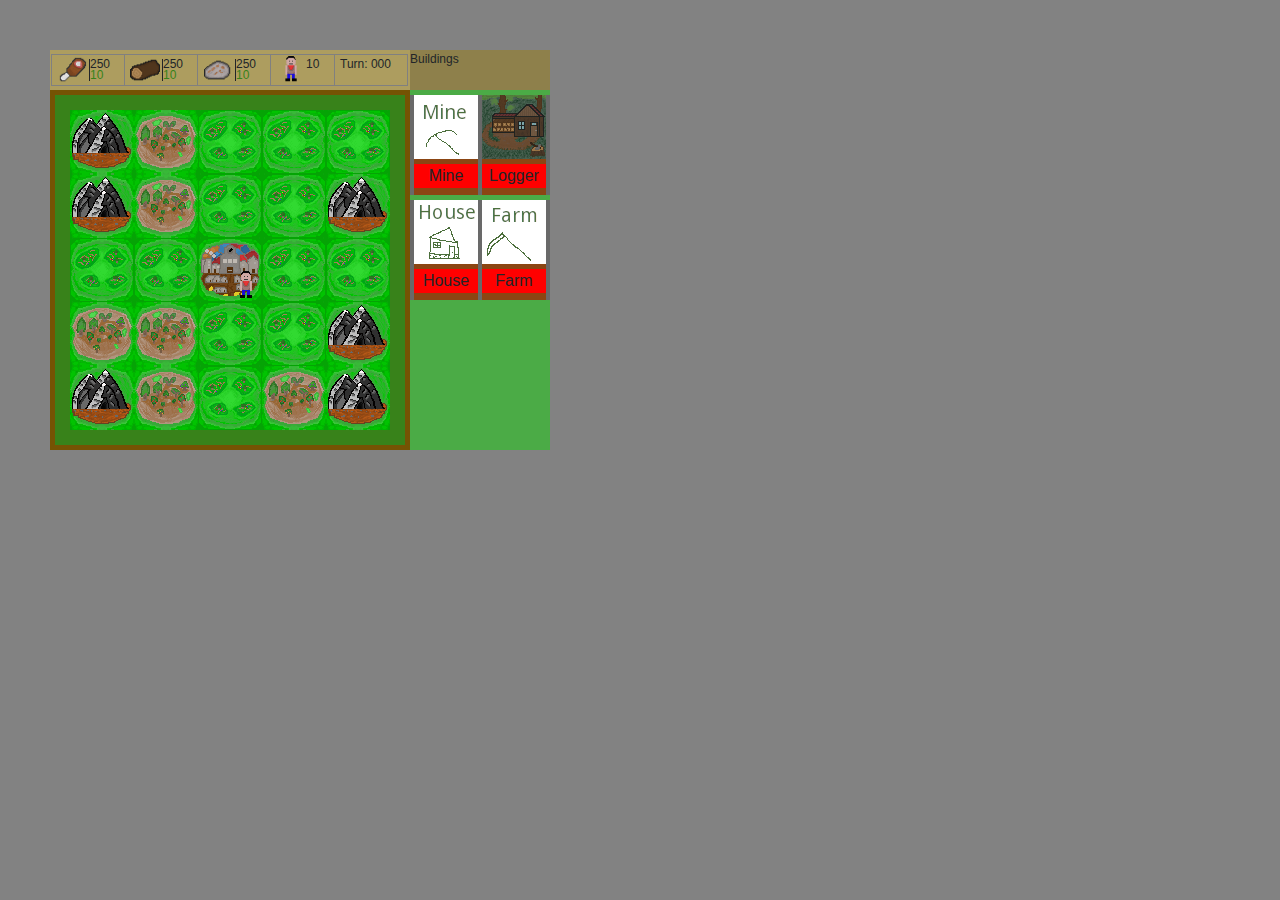
==== index.html @ 4820edef "Added income meters to the resource bar" ====
<!DOCTYPE html>
<html lang="en">
<head>
    <title>Feuda</title>
    <meta charset="UTF-8">
    <link rel="stylesheet" href="https://maxcdn.bootstrapcdn.com/bootstrap/4.5.2/css/bootstrap.min.css">
    <link rel="icon" href="Sprites/SummerVillagerDefault.png">
    <script src="https://ajax.googleapis.com/ajax/libs/jquery/3.5.1/jquery.min.js"></script>
    <script src="https://cdnjs.cloudflare.com/ajax/libs/popper.js/1.16.0/umd/popper.min.js"></script>
    <script src="https://maxcdn.bootstrapcdn.com/bootstrap/4.5.2/js/bootstrap.min.js"></script>
    <link rel="stylesheet" href="style.css">
</head>
<body>

<div class="wrapper">
    <div id="top-bar">
        <div id="building-text">
            <p>Buildings</p>
        </div>
        <div id="resource-bar">
            <div class="resource">
                <img src="Sprites/Meat.png">
                <div class="resource-pool">
                    <span id="food-counter">250</span>
                    <span id="food-income">10</span>
                </div>
            </div>
            <div class="resource">
                <img src="Sprites/Log.png" style="">
                <div class="resource-pool">
                    <span id="wood-counter">250</span>
                    <span id="wood-income">10</span>
                </div>
            </div>
            <div class="resource">
                <img src="Sprites/Ore.png">
                <div class="resource-pool">
                    <span id="ore-counter">250</span>
                    <span id="ore-income">10</span>
                </div>
            </div>
            <div class="resource serf-bar">
            <img src="Sprites/SummerVillagerDefault.png">
                <span id="serf-counter">10</span>
            </div>
            <div class="resource">
            <span>Turn:
                <span id="turn-counter">000</span>
            </span>
            </div>
        </div>

    </div>
    <div id="building-menu">
        <div class="building-row">
            <div class="buildables">
                <div class="building-tab">
                    <div class="building" draggable="true" building-type="mine">
                        <img src="Sprites/Mine.png" draggable="false">
                    </div>
                    <p class="building-name">Mine</p>
                </div>
                <div class="building-tab">
                    <div class="building" draggable="true" building-type="logger">
                        <img src="Sprites/LoggerIcon.png" draggable="false">
                    </div>
                    <p class="building-name">Logger</p>
                </div>
            </div>

        </div>
        <div class="building-row">
            <div class="buildables">
                <div class="building-tab">
                    <div class="building" draggable="true" building-type="house">
                        <img src="Sprites/House.png" draggable="false">
                    </div>
                    <p class="building-name">House</p>
                </div>
                <div class="building-tab">
                    <div class="building" draggable="true" building-type="farm">
                        <img src="Sprites/Farm.png" draggable="false">
                    </div>
                    <p class="building-name">Farm</p>
                </div>
            </div>
        </div>
    </div>
    <div id="board-holder">
        <div id="board">
        </div>
    </div>
</div>

<script src="game.js"></script>
</body>
</html>
---- style.css ----
body {
    background-color: #828282;
}

.wrapper {
    background-color: #755303;
    margin: 50px 50px;
    height: 400px;
    width: 500px;
}

#top-bar {
    background-color: #ad9d5f;
    font-size: 12px;
    height: 40px;
    width: 100%;
}

#resource-bar {
    display: inline-flex;
    padding-top: 4px;
    padding-left: 2px;
}

.resource {
    width: 74px;
    height: 32px;
    border-style: solid;
    border-width: 1px;
    border-color: gray;
    margin-left: -1px;
    display: inline-flex;
    padding-left: 5px;
}

.resource-pool {
    margin-left: 2px;
    margin-top: 4px;
    display: inline-block;
    line-height: 11px;
    height: 22px;
    width: 21px;
    border-left-style: solid;
    border-left-width: 1px;

}

.resource.serf-bar {
    width: 65px;
}

#ore-income, #wood-income, #food-income {
    color: #38821a;
}

#ore-income.negative, #wood-income.negative, #food-income.negative {
    color: firebrick;
}

#building-text {
    background-color: #8e804b;
    float: right;

    height: 100%;
    width: 140px;
}

#building-text.p {
    margin-left: 20px;

}

#building-menu {
    background-color: #4bab46;
    float: right;
    height: 360px;
    width: 140px;
}

.building-row {
    background-color: dimgray;
    height: 100px;
    margin-top: 5px;
    width: 140px;
}

.buildables {
    display: inline-flex;
}

.building-tab {
    margin-left: 4px;
    background-color: saddlebrown;
    height: 100px;
    width: 64px;
}

.building-name {
    background-color: red;
    text-align: center;
    margin-top: 5px;
}

#board-holder {
    background-color: black;
    float: left;
    margin: 5px;
    height: 350px;
    width: 350px;
}

#board {
    background-color: #38821a;
    padding: 15px;
}

.row {
    margin: auto;

}

.tile {
    background-color: #828282;
    width: 64px;
    height: 64px;
}

.tile.field {
    background-image: url("Sprites/Field.png");
}

.tile.field.farm {
    background-image: url("Sprites/FarmTile.png");
}

.tile.mountain {
    background-image: url("Sprites/MountainTile.png");
}

.tile.forest {
    background-image: url("Sprites/Forest.png");
}

.tile.village {
    background-image: url("Sprites/Village.png");
}

.serf {
    height: 32px;
    width: 32px;
    position: relative;
    top: 32px;
    left: 32px;
    background-image: url('Sprites/SummerVillagerDefault.png');
}


.serf.dragged {
    border-style: solid;
}

.building.dragged {

}

.resource-income-num {
    float: right;
    text-align: center;
    color: blue;
    margin-top: 10px;
    opacity: 1;
}

.resource-income-num.float {
    margin-top: 0px;
    opacity: 0;
    transition: margin-top 1.5s,
    opacity 1.8s;
}


.opaque {
    border-style: none;
    opacity: 0.4;
}
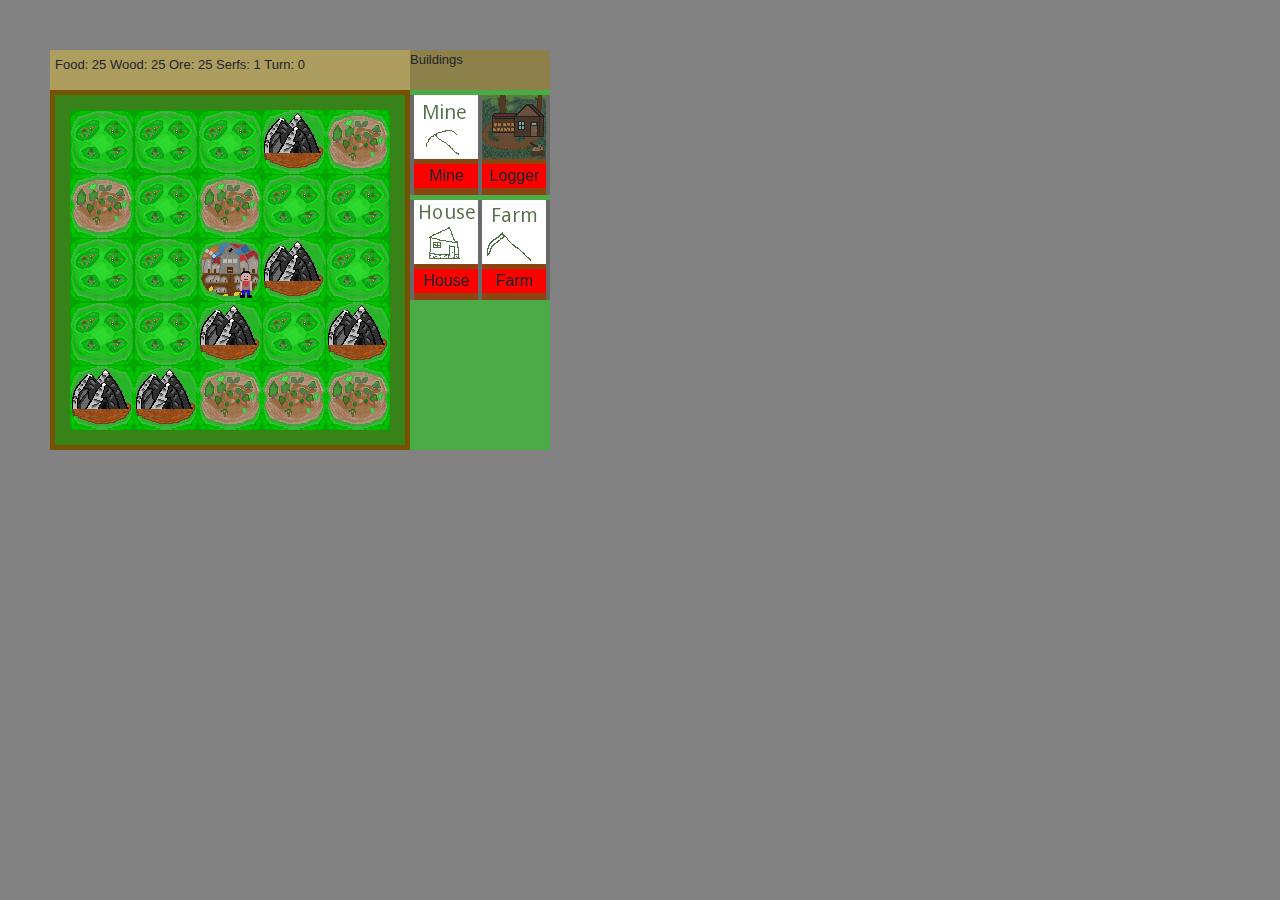
==== commit 6b259346: "Scoreboard implemented" ====
--- a/index.html
+++ b/index.html
@@ -18,36 +18,21 @@
             <p>Buildings</p>
         </div>
         <div id="resource-bar">
-            <div class="resource">
-                <img src="Sprites/Meat.png">
-                <div class="resource-pool">
-                    <span id="food-counter">250</span>
-                    <span id="food-income">10</span>
-                </div>
-            </div>
-            <div class="resource">
-                <img src="Sprites/Log.png" style="">
-                <div class="resource-pool">
-                    <span id="wood-counter">250</span>
-                    <span id="wood-income">10</span>
-                </div>
-            </div>
-            <div class="resource">
-                <img src="Sprites/Ore.png">
-                <div class="resource-pool">
-                    <span id="ore-counter">250</span>
-                    <span id="ore-income">10</span>
-                </div>
-            </div>
-            <div class="resource serf-bar">
-            <img src="Sprites/SummerVillagerDefault.png">
-                <span id="serf-counter">10</span>
-            </div>
-            <div class="resource">
+            <span>Food:
+                <span id="food-counter" class ="counter">25</span>
+            </span>
+            <span>Wood:
+                <span id="wood-counter" class ="counter">25</span>
+            </span>
+            <span>Ore:
+                <span id="ore-counter" class ="counter">25</span>
+            </span>
+            <span>Serfs:
+                <span id="serf-counter" class ="counter">1</span>
+            </span>
             <span>Turn:
-                <span id="turn-counter">000</span>
+                <span id="turn-counter" class ="counter">0</span>
             </span>
-            </div>
         </div>
 
     </div>
@@ -91,7 +76,7 @@
         </div>
     </div>
 </div>
-
+<div id="scoreboard"></div>
 <script src="game.js"></script>
 </body>
 </html>
--- a/style.css
+++ b/style.css
@@ -11,50 +11,14 @@
 
 #top-bar {
     background-color: #ad9d5f;
-    font-size: 12px;
+    font-size: 13px;
     height: 40px;
     width: 100%;
 }
 
 #resource-bar {
-    display: inline-flex;
-    padding-top: 4px;
-    padding-left: 2px;
-}
-
-.resource {
-    width: 74px;
-    height: 32px;
-    border-style: solid;
-    border-width: 1px;
-    border-color: gray;
-    margin-left: -1px;
-    display: inline-flex;
+    padding-top: 5px;
     padding-left: 5px;
-}
-
-.resource-pool {
-    margin-left: 2px;
-    margin-top: 4px;
-    display: inline-block;
-    line-height: 11px;
-    height: 22px;
-    width: 21px;
-    border-left-style: solid;
-    border-left-width: 1px;
-
-}
-
-.resource.serf-bar {
-    width: 65px;
-}
-
-#ore-income, #wood-income, #food-income {
-    color: #38821a;
-}
-
-#ore-income.negative, #wood-income.negative, #food-income.negative {
-    color: firebrick;
 }
 
 #building-text {
@@ -64,9 +28,8 @@
     height: 100%;
     width: 140px;
 }
-
-#building-text.p {
-    margin-left: 20px;
+#building-text.p{
+    margin-left:20px;
 
 }
 
@@ -79,7 +42,7 @@
 
 .building-row {
     background-color: dimgray;
-    height: 100px;
+    height:100px ;
     margin-top: 5px;
     width: 140px;
 }
@@ -88,7 +51,7 @@
     display: inline-flex;
 }
 
-.building-tab {
+.building-tab{
     margin-left: 4px;
     background-color: saddlebrown;
     height: 100px;
@@ -129,10 +92,6 @@
     background-image: url("Sprites/Field.png");
 }
 
-.tile.field.farm {
-    background-image: url("Sprites/FarmTile.png");
-}
-
 .tile.mountain {
     background-image: url("Sprites/MountainTile.png");
 }
@@ -158,28 +117,26 @@
 .serf.dragged {
     border-style: solid;
 }
-
 .building.dragged {
 
 }
-
 .resource-income-num {
-    float: right;
+    float:right;
     text-align: center;
     color: blue;
     margin-top: 10px;
     opacity: 1;
 }
-
 .resource-income-num.float {
     margin-top: 0px;
     opacity: 0;
     transition: margin-top 1.5s,
-    opacity 1.8s;
+                opacity 1.8s;
 }
-
 
 .opaque {
     border-style: none;
     opacity: 0.4;
-}+}
+
+
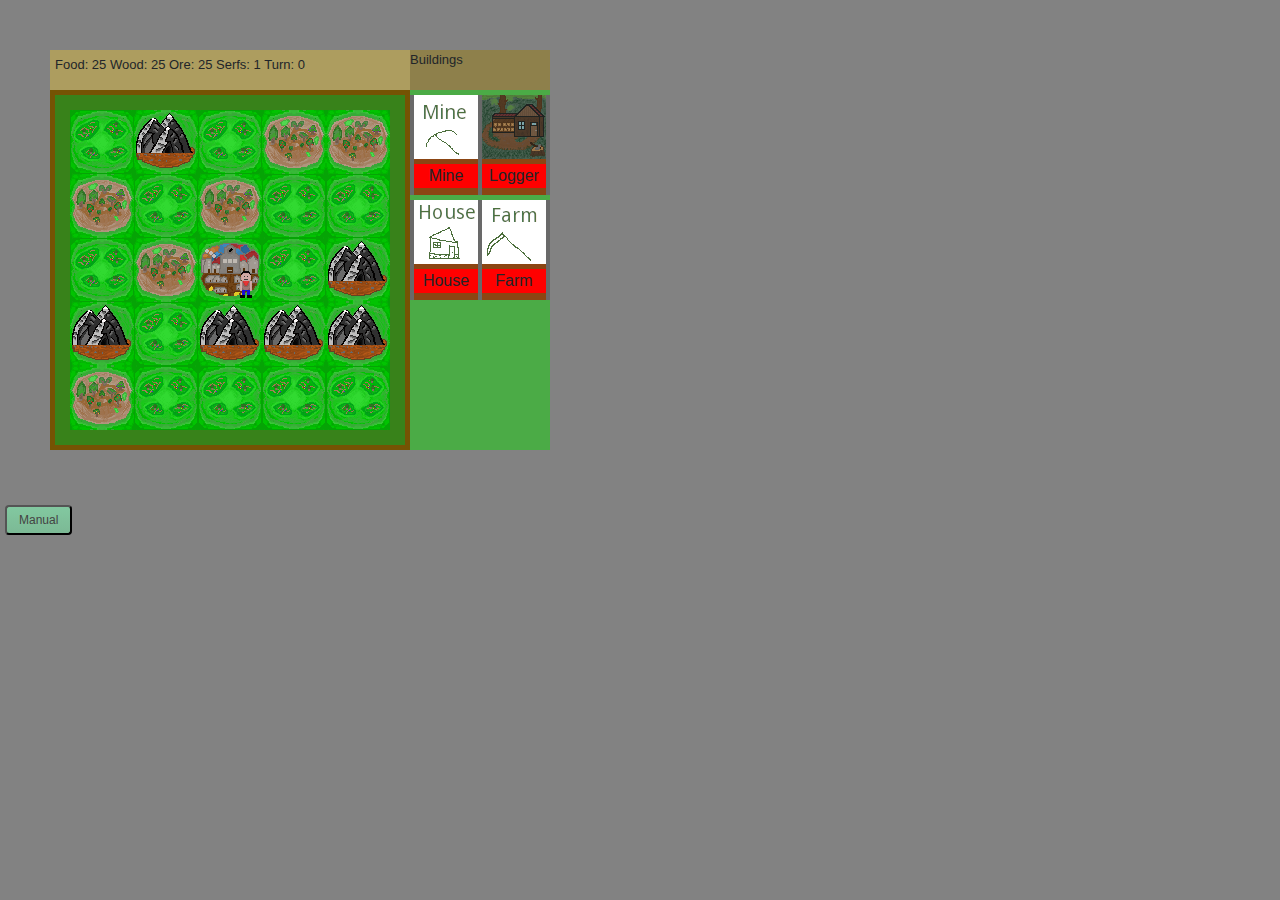
==== commit 8c7b5c63: "Manual button implemented" ====
--- a/index.html
+++ b/index.html
@@ -76,7 +76,8 @@
         </div>
     </div>
 </div>
+<button class="btn-gradient green mini rounded"><a href="#">Manual</a></button><br>
 <div id="scoreboard"></div>
-<script src="game.js"></script>
+<script src="game.js" defer></script>
 </body>
 </html>
--- a/style.css
+++ b/style.css
@@ -4,7 +4,7 @@
 
 .wrapper {
     background-color: #755303;
-    margin: 50px 50px;
+    margin: 50px 50px 50px 50px;
     height: 400px;
     width: 500px;
 }
@@ -139,4 +139,53 @@
     opacity: 0.4;
 }
 
+.btn-gradient.green {
+	background: rgba(130,200,160,1);
+	background: -moz-linear-gradient(top, rgba(130,200,160,1) 0%, rgba(130,199,158,1) 100%);
+	background: -webkit-gradient(left top, left bottom, color-stop(0%, rgba(130,200,160,1)), color-stop(100%, rgba(130,199,158,1)));
+	background: -webkit-linear-gradient(top, rgba(130,200,160,1) 0%, rgba(130,199,158,1) 100%);
+	background: -o-linear-gradient(top, rgba(130,200,160,1) 0%, rgba(130,199,158,1) 100%);
+	background: -ms-linear-gradient(top, rgba(130,200,160,1) 0%, rgba(130,199,158,1) 100%);
+	background: linear-gradient(to bottom, rgba(130,200,160,1) 0%, rgba(124, 185, 149, 1) 100%);
+	filter: progid:DXImageTransform.Microsoft.gradient( startColorstr='#82c8a0', endColorstr='#82c79e', GradientType=0 );
+}
 
+a:link {
+  text-decoration: none;
+    color: #444343
+}
+
+a:visited {
+  text-decoration: none;
+    color: #444343
+}
+
+a:hover {
+  text-decoration: none;
+    color: #2a2929
+}
+
+a:active {
+  text-decoration: none;
+    color: #000000
+}
+
+.color .green  {background: #82c8a0;}
+
+.btn-gradient.green:active  {background: #72B08E;}
+
+.rounded {
+  border-radius: 10px;
+}
+
+.btn-gradient {
+	margin: 5px;
+}
+
+.btn.mini,
+.btn-two.mini,
+.btn-gradient.mini,
+.btn-effect.mini {
+  padding: 4px 12px;
+  font-size: 12px;
+}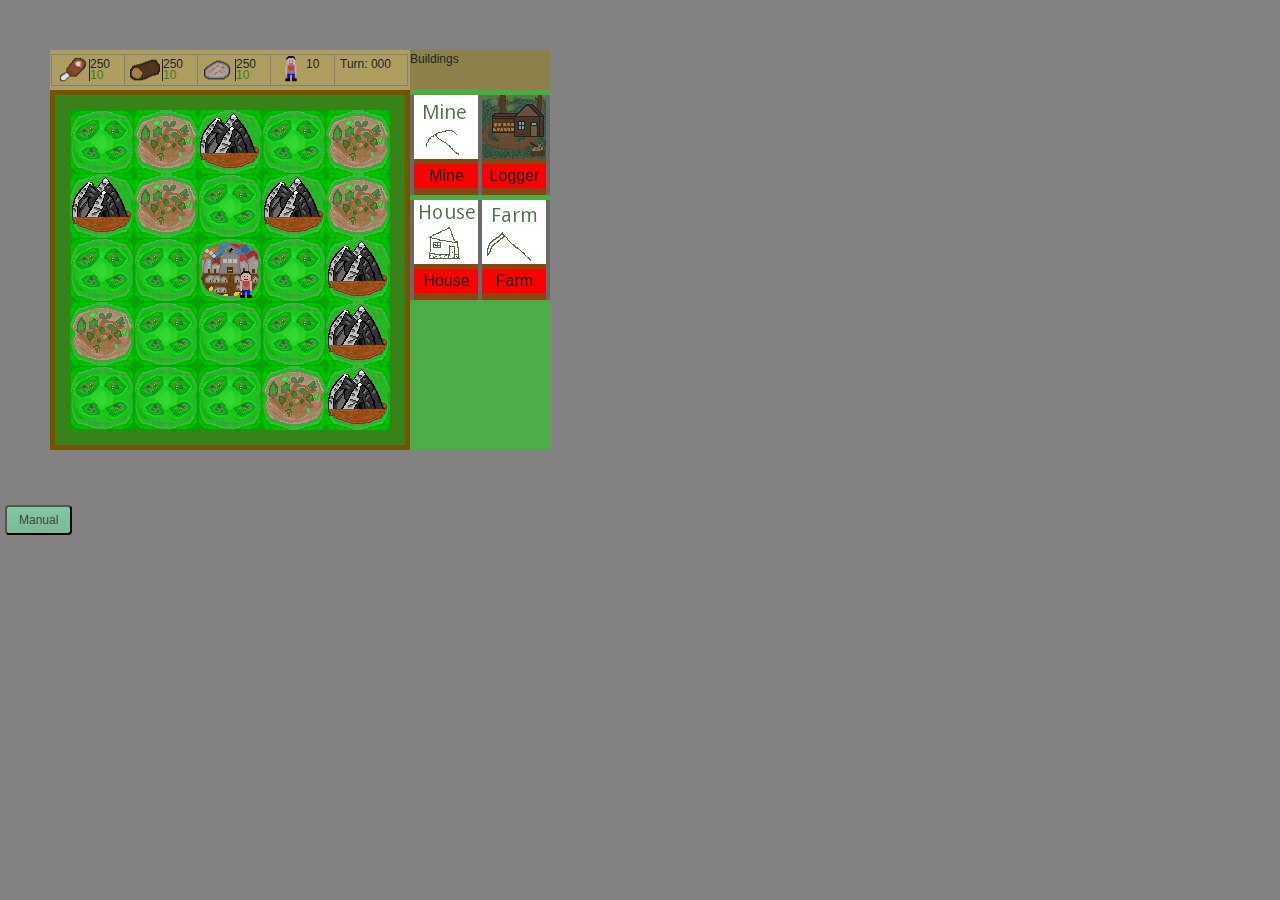
==== commit 03f914fb: "Merge remote-tracking branch 'origin/development' into development" ====
--- a/index.html
+++ b/index.html
@@ -18,21 +18,36 @@
             <p>Buildings</p>
         </div>
         <div id="resource-bar">
-            <span>Food:
-                <span id="food-counter" class ="counter">25</span>
+            <div class="resource">
+                <img src="Sprites/Meat.png">
+                <div class="resource-pool">
+                    <span id="food-counter">250</span>
+                    <span id="food-income">10</span>
+                </div>
+            </div>
+            <div class="resource">
+                <img src="Sprites/Log.png" style="">
+                <div class="resource-pool">
+                    <span id="wood-counter">250</span>
+                    <span id="wood-income">10</span>
+                </div>
+            </div>
+            <div class="resource">
+                <img src="Sprites/Ore.png">
+                <div class="resource-pool">
+                    <span id="ore-counter">250</span>
+                    <span id="ore-income">10</span>
+                </div>
+            </div>
+            <div class="resource serf-bar">
+            <img src="Sprites/SummerVillagerDefault.png">
+                <span id="serf-counter">10</span>
+            </div>
+            <div class="resource">
+            <span>Turn:
+                <span id="turn-counter">000</span>
             </span>
-            <span>Wood:
-                <span id="wood-counter" class ="counter">25</span>
-            </span>
-            <span>Ore:
-                <span id="ore-counter" class ="counter">25</span>
-            </span>
-            <span>Serfs:
-                <span id="serf-counter" class ="counter">1</span>
-            </span>
-            <span>Turn:
-                <span id="turn-counter" class ="counter">0</span>
-            </span>
+            </div>
         </div>
 
     </div>
--- a/style.css
+++ b/style.css
@@ -11,14 +11,50 @@
 
 #top-bar {
     background-color: #ad9d5f;
-    font-size: 13px;
+    font-size: 12px;
     height: 40px;
     width: 100%;
 }
 
 #resource-bar {
-    padding-top: 5px;
+    display: inline-flex;
+    padding-top: 4px;
+    padding-left: 2px;
+}
+
+.resource {
+    width: 74px;
+    height: 32px;
+    border-style: solid;
+    border-width: 1px;
+    border-color: gray;
+    margin-left: -1px;
+    display: inline-flex;
     padding-left: 5px;
+}
+
+.resource-pool {
+    margin-left: 2px;
+    margin-top: 4px;
+    display: inline-block;
+    line-height: 11px;
+    height: 22px;
+    width: 21px;
+    border-left-style: solid;
+    border-left-width: 1px;
+
+}
+
+.resource.serf-bar {
+    width: 65px;
+}
+
+#ore-income, #wood-income, #food-income {
+    color: #38821a;
+}
+
+#ore-income.negative, #wood-income.negative, #food-income.negative {
+    color: firebrick;
 }
 
 #building-text {
@@ -28,8 +64,9 @@
     height: 100%;
     width: 140px;
 }
-#building-text.p{
-    margin-left:20px;
+
+#building-text.p {
+    margin-left: 20px;
 
 }
 
@@ -42,7 +79,7 @@
 
 .building-row {
     background-color: dimgray;
-    height:100px ;
+    height: 100px;
     margin-top: 5px;
     width: 140px;
 }
@@ -51,7 +88,7 @@
     display: inline-flex;
 }
 
-.building-tab{
+.building-tab {
     margin-left: 4px;
     background-color: saddlebrown;
     height: 100px;
@@ -90,6 +127,10 @@
 
 .tile.field {
     background-image: url("Sprites/Field.png");
+}
+
+.tile.field.farm {
+    background-image: url("Sprites/FarmTile.png");
 }
 
 .tile.mountain {
@@ -113,25 +154,33 @@
     background-image: url('Sprites/SummerVillagerDefault.png');
 }
 
+.serf.winter {
+
+    background-image: url('Sprites/WinterVillagerDefault.png');
+}
+
 
 .serf.dragged {
     border-style: solid;
 }
+
 .building.dragged {
 
 }
+
 .resource-income-num {
-    float:right;
+    float: right;
     text-align: center;
     color: blue;
     margin-top: 10px;
     opacity: 1;
 }
+
 .resource-income-num.float {
     margin-top: 0px;
     opacity: 0;
     transition: margin-top 1.5s,
-                opacity 1.8s;
+    opacity 1.8s;
 }
 
 .opaque {
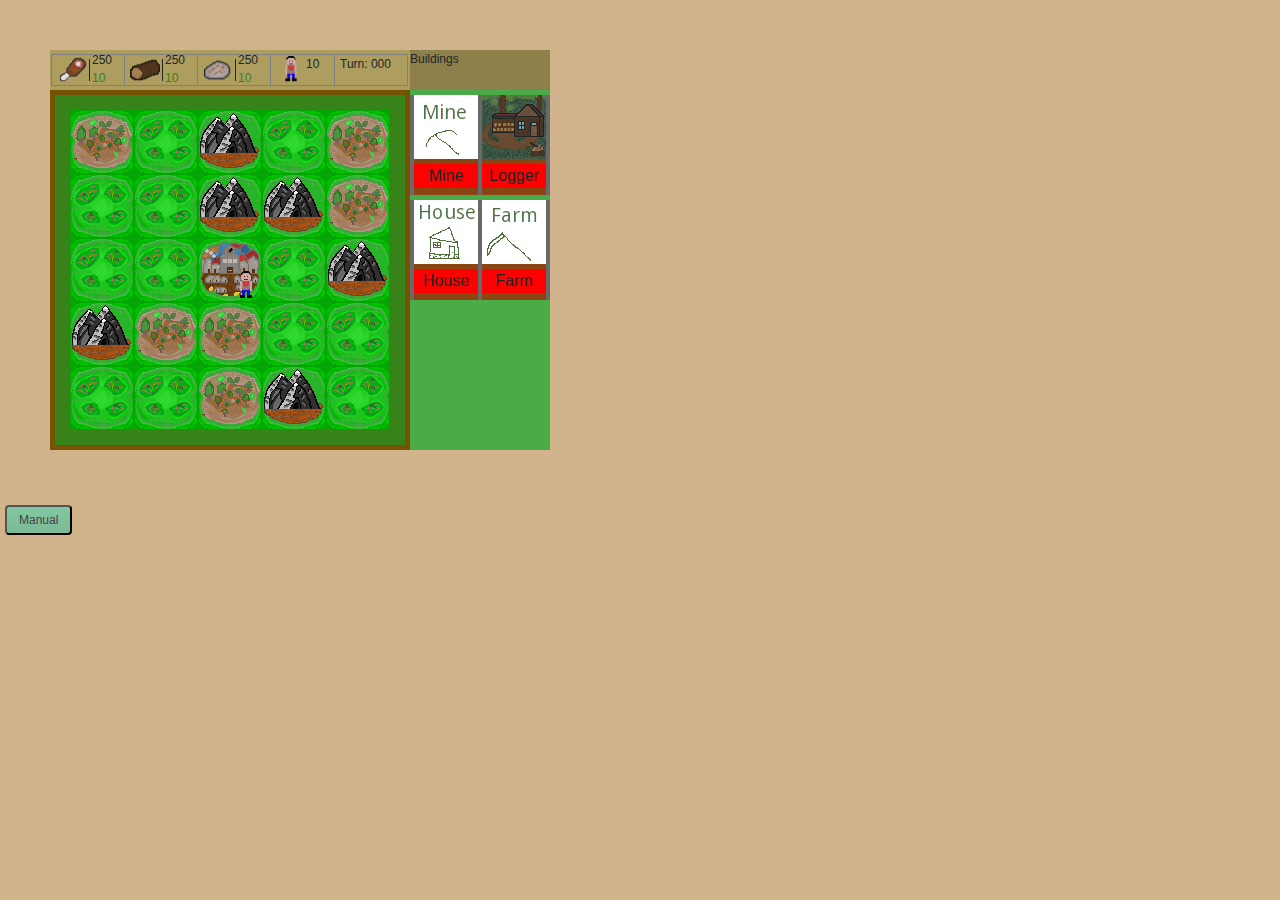
==== commit 50bac9c3: "Added winter transition and more tiles textures" ====
--- a/index.html
+++ b/index.html
@@ -13,6 +13,7 @@
 <body>
 
 <div class="wrapper">
+    <img id="winter-transition" src="Sprites/WinterTransition.png">
     <div id="top-bar">
         <div id="building-text">
             <p>Buildings</p>
@@ -21,22 +22,22 @@
             <div class="resource">
                 <img src="Sprites/Meat.png">
                 <div class="resource-pool">
-                    <span id="food-counter">250</span>
-                    <span id="food-income">10</span>
+                    <p id="food-counter">250</p>
+                    <p id="food-income">10</p>
                 </div>
             </div>
             <div class="resource">
                 <img src="Sprites/Log.png" style="">
                 <div class="resource-pool">
-                    <span id="wood-counter">250</span>
-                    <span id="wood-income">10</span>
+                    <p id="wood-counter">250</p>
+                    <p id="wood-income">10</p>
                 </div>
             </div>
             <div class="resource">
                 <img src="Sprites/Ore.png">
                 <div class="resource-pool">
-                    <span id="ore-counter">250</span>
-                    <span id="ore-income">10</span>
+                    <p id="ore-counter">250</p>
+                    <p id="ore-income">10</p>
                 </div>
             </div>
             <div class="resource serf-bar">
--- a/style.css
+++ b/style.css
@@ -1,12 +1,24 @@
 body {
-    background-color: #828282;
+    background-color: tan;
 }
 
 .wrapper {
+    position: relative;
+    overflow: hidden;
     background-color: #755303;
     margin: 50px 50px 50px 50px;
     height: 400px;
     width: 500px;
+}
+
+#winter-transition {
+    position: absolute;
+    margin-top: -450px;
+    z-index: 100;
+}
+#winter-transition.going{
+    margin-top: 450px;
+    transition: margin-top 2s;
 }
 
 #top-bar {
@@ -36,8 +48,9 @@
 .resource-pool {
     margin-left: 2px;
     margin-top: 4px;
+    padding-left: 2px;
     display: inline-block;
-    line-height: 11px;
+    line-height: 2px;
     height: 22px;
     width: 21px;
     border-left-style: solid;
@@ -139,6 +152,10 @@
 
 .tile.forest {
     background-image: url("Sprites/Forest.png");
+}
+
+.tile.forest.logger {
+background-image: url("Sprites/LoggerTile.png");
 }
 
 .tile.village {
@@ -191,7 +208,6 @@
 .btn-gradient.green {
 	background: rgba(130,200,160,1);
 	background: -moz-linear-gradient(top, rgba(130,200,160,1) 0%, rgba(130,199,158,1) 100%);
-	background: -webkit-gradient(left top, left bottom, color-stop(0%, rgba(130,200,160,1)), color-stop(100%, rgba(130,199,158,1)));
 	background: -webkit-linear-gradient(top, rgba(130,200,160,1) 0%, rgba(130,199,158,1) 100%);
 	background: -o-linear-gradient(top, rgba(130,200,160,1) 0%, rgba(130,199,158,1) 100%);
 	background: -ms-linear-gradient(top, rgba(130,200,160,1) 0%, rgba(130,199,158,1) 100%);
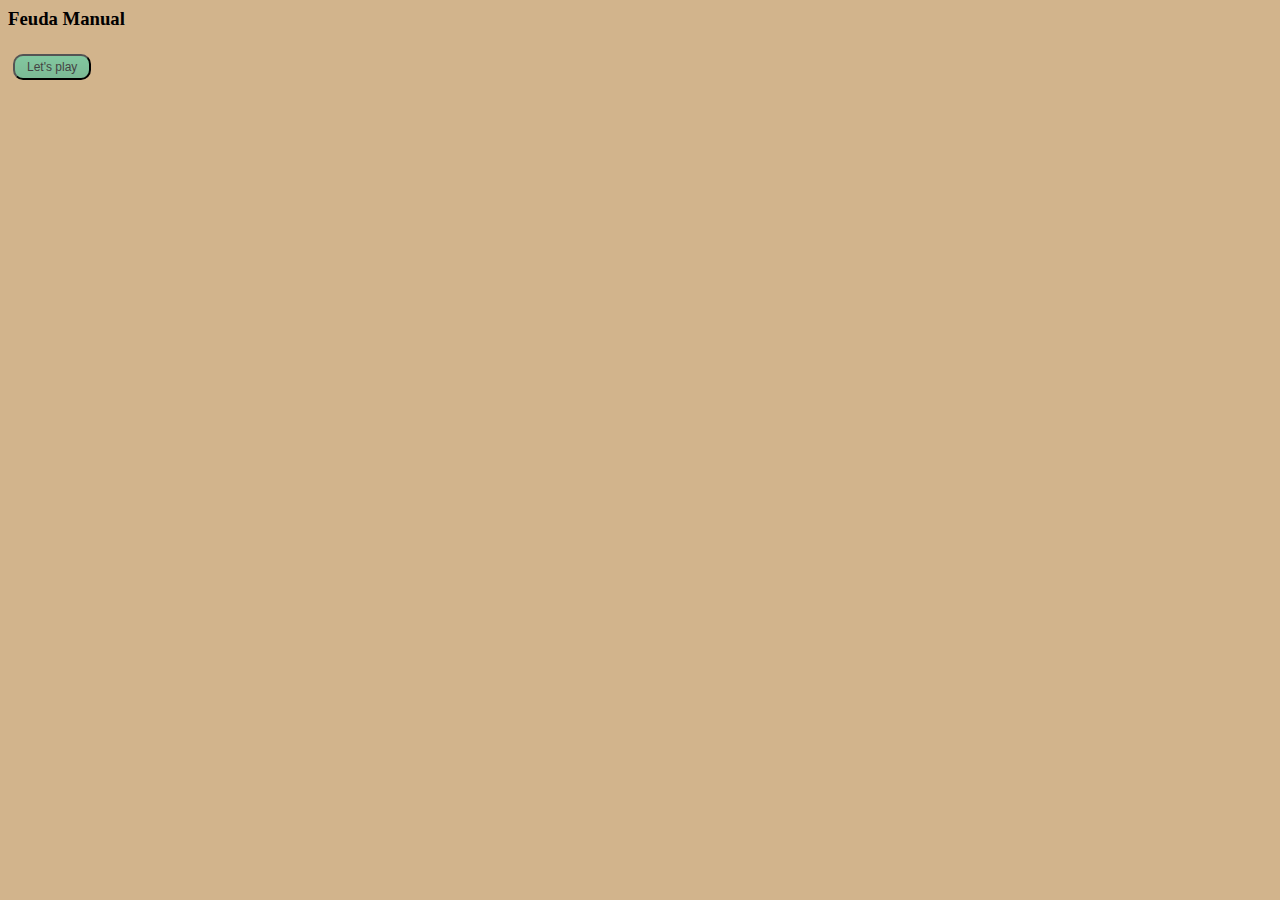
==== commit 5ca2f0a8: "Game and Manual html added" ====
--- a/index.html
+++ b/index.html
@@ -1,99 +1,12 @@
-<!DOCTYPE html>
-<html lang="en">
+<html>
 <head>
-    <title>Feuda</title>
-    <meta charset="UTF-8">
-    <link rel="stylesheet" href="https://maxcdn.bootstrapcdn.com/bootstrap/4.5.2/css/bootstrap.min.css">
+    <title>Manual</title>
     <link rel="icon" href="Sprites/SummerVillagerDefault.png">
-    <script src="https://ajax.googleapis.com/ajax/libs/jquery/3.5.1/jquery.min.js"></script>
-    <script src="https://cdnjs.cloudflare.com/ajax/libs/popper.js/1.16.0/umd/popper.min.js"></script>
-    <script src="https://maxcdn.bootstrapcdn.com/bootstrap/4.5.2/js/bootstrap.min.js"></script>
     <link rel="stylesheet" href="style.css">
 </head>
 <body>
-
-<div class="wrapper">
-    <img id="winter-transition" src="Sprites/WinterTransition.png">
-    <div id="top-bar">
-        <div id="building-text">
-            <p>Buildings</p>
-        </div>
-        <div id="resource-bar">
-            <div class="resource">
-                <img src="Sprites/Meat.png">
-                <div class="resource-pool">
-                    <p id="food-counter">250</p>
-                    <p id="food-income">10</p>
-                </div>
-            </div>
-            <div class="resource">
-                <img src="Sprites/Log.png" style="">
-                <div class="resource-pool">
-                    <p id="wood-counter">250</p>
-                    <p id="wood-income">10</p>
-                </div>
-            </div>
-            <div class="resource">
-                <img src="Sprites/Ore.png">
-                <div class="resource-pool">
-                    <p id="ore-counter">250</p>
-                    <p id="ore-income">10</p>
-                </div>
-            </div>
-            <div class="resource serf-bar">
-            <img src="Sprites/SummerVillagerDefault.png">
-                <span id="serf-counter">10</span>
-            </div>
-            <div class="resource">
-            <span>Turn:
-                <span id="turn-counter">000</span>
-            </span>
-            </div>
-        </div>
-
-    </div>
-    <div id="building-menu">
-        <div class="building-row">
-            <div class="buildables">
-                <div class="building-tab">
-                    <div class="building" draggable="true" building-type="mine">
-                        <img src="Sprites/Mine.png" draggable="false">
-                    </div>
-                    <p class="building-name">Mine</p>
-                </div>
-                <div class="building-tab">
-                    <div class="building" draggable="true" building-type="logger">
-                        <img src="Sprites/LoggerIcon.png" draggable="false">
-                    </div>
-                    <p class="building-name">Logger</p>
-                </div>
-            </div>
-
-        </div>
-        <div class="building-row">
-            <div class="buildables">
-                <div class="building-tab">
-                    <div class="building" draggable="true" building-type="house">
-                        <img src="Sprites/House.png" draggable="false">
-                    </div>
-                    <p class="building-name">House</p>
-                </div>
-                <div class="building-tab">
-                    <div class="building" draggable="true" building-type="farm">
-                        <img src="Sprites/Farm.png" draggable="false">
-                    </div>
-                    <p class="building-name">Farm</p>
-                </div>
-            </div>
-        </div>
-    </div>
-    <div id="board-holder">
-        <div id="board">
-        </div>
-    </div>
-</div>
-<button class="btn-gradient green mini rounded"><a href="#">Manual</a></button><br>
-<div id="scoreboard"></div>
-<script src="game.js" defer></script>
+    <h3>Feuda Manual</h3>
+    <p></p>
+    <button class="btn-gradient green mini rounded"><a href="game.html">Let's play</a></button><br>
 </body>
 </html>
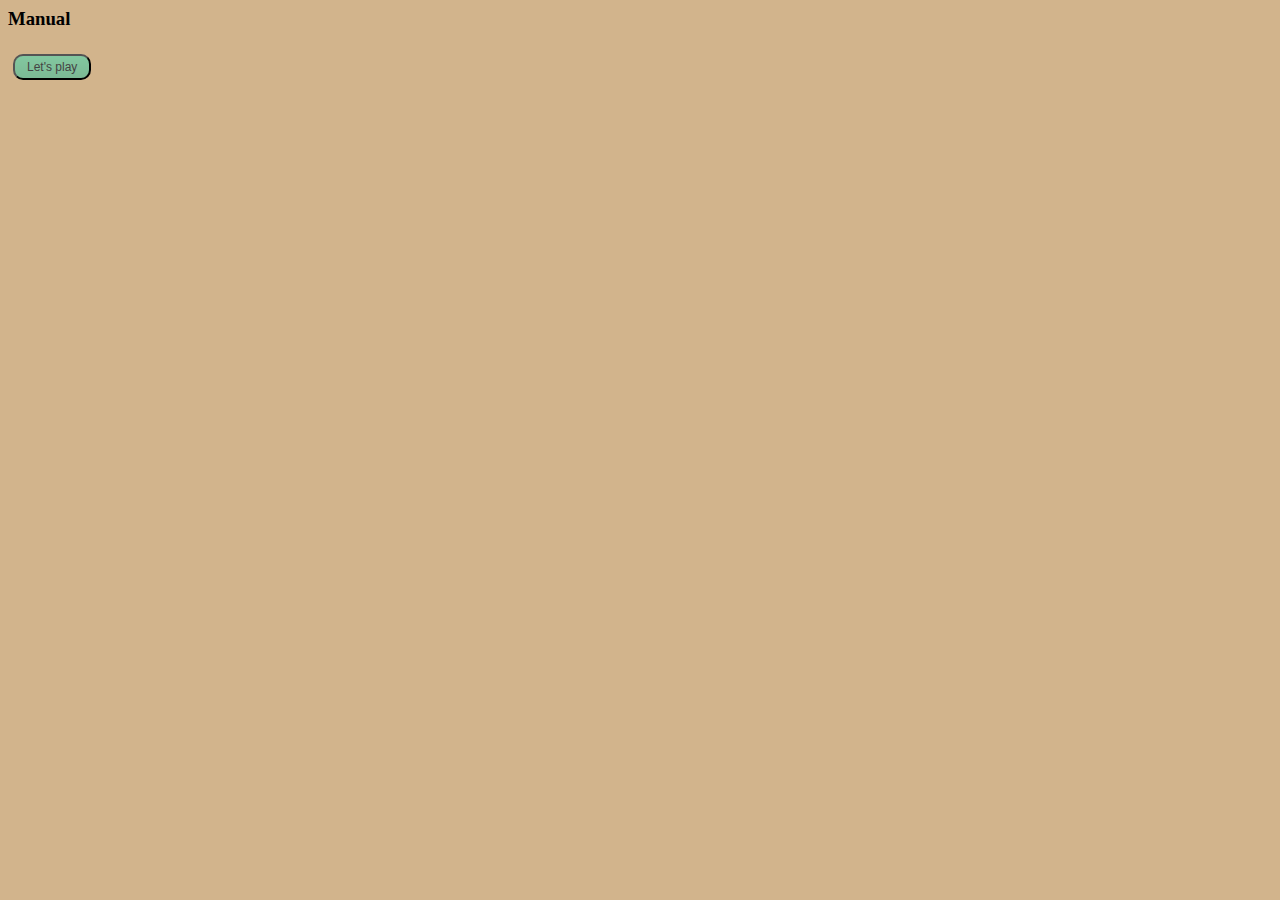
==== commit a3ab6bc0: "Manual html added" ====
--- a/index.html
+++ b/index.html
@@ -5,7 +5,7 @@
     <link rel="stylesheet" href="style.css">
 </head>
 <body>
-    <h3>Feuda Manual</h3>
+    <h3>Manual</h3>
     <p></p>
     <button class="btn-gradient green mini rounded"><a href="game.html">Let's play</a></button><br>
 </body>
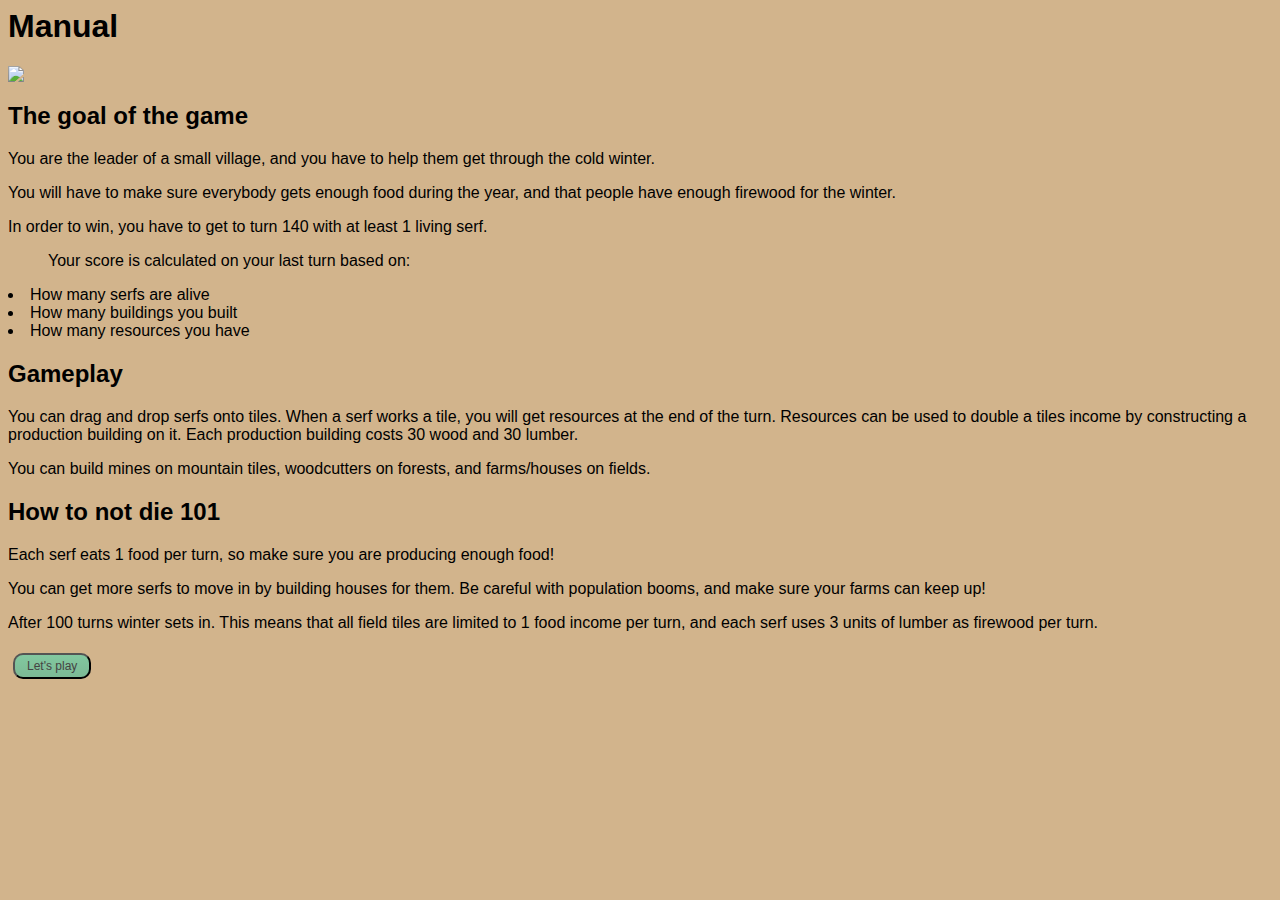
==== commit ffc2db62: "Finished base game, working on textures" ====
--- a/index.html
+++ b/index.html
@@ -5,8 +5,30 @@
     <link rel="stylesheet" href="style.css">
 </head>
 <body>
-    <h3>Manual</h3>
-    <p></p>
+    <h1>Manual</h1>
+    <img src = 'Sprites/FeudaLogo.png'>
+    <div class = 'game-description'>
+        <h2>The goal of the game</h2>
+        <p>You are the leader of a small village, and you have to help them get through the cold winter.</p>
+        <p>You will have to make sure everybody gets enough food during the year, and that people have enough firewood for the winter.</p>
+        <p>In order to win, you have to get to turn 140 with at least 1 living serf.</p>
+        <ul>Your score is calculated on your last turn based on: </ul>
+            <li>How many serfs are alive</li>
+            <li>How many buildings you built</li>
+            <li>How many resources you have</li>
+        <h2>Gameplay</h2>
+        <p>You can drag and drop serfs onto tiles. When a serf works a tile, you will get resources at the end of the turn.
+        Resources can be used to double a tiles income by constructing a production building on it.
+        Each production building costs 30 wood and 30 lumber.</p>
+        <p>You can build mines on mountain tiles, woodcutters on forests, and farms/houses on fields.</p>
+        <h2>How to not die 101</h2>
+        <p>Each serf eats 1 food per turn, so make sure you are producing enough food!</p>
+        <p>You can get more serfs to move in by building houses for them. Be careful with population booms,
+            and make sure your farms can keep up!</p>
+        <p>After 100 turns winter sets in. This means that all field tiles are limited to 1 food income per turn,
+        and each serf uses 3 units of lumber as firewood per turn.</p>
+    </div>
+
     <button class="btn-gradient green mini rounded"><a href="game.html">Let's play</a></button><br>
 </body>
 </html>
--- a/style.css
+++ b/style.css
@@ -146,20 +146,61 @@
     background-image: url("Sprites/FarmTile.png");
 }
 
+.tile.field.house {
+    background-image: url("Sprites/HouseTile.png");
+}
+
+.tile.field.winter {
+    background-image: url("Sprites/FieldWinter.png");
+}
+
+.tile.field.farm.winter {
+    background-image: url("Sprites/FarmTileWinter.png");
+}
+
+.tile.field.house.winter {
+    background-image: url("Sprites/HouseTileWinter.png");
+}
+
 .tile.mountain {
     background-image: url("Sprites/MountainTile.png");
 }
 
+.tile.mountain.winter {
+    background-image: url("Sprites/MountainTileWinter.png");
+}
+
+.tile.mountain.mine {
+    background-image: url("Sprites/MineTile.png");
+}
+
+.tile.mountain.mine.winter {
+    background-image: url("Sprites/MineTileWinter.png");
+}
+
 .tile.forest {
     background-image: url("Sprites/Forest.png");
 }
 
+.tile.forest.winter {
+    background-image: url("Sprites/ForestWinter.png");
+}
+
 .tile.forest.logger {
 background-image: url("Sprites/LoggerTile.png");
 }
 
+.tile.forest.logger.winter {
+background-image: url("Sprites/LoggerTileWinter.png");
+}
+
+
 .tile.village {
     background-image: url("Sprites/Village.png");
+}
+
+.tile.village.winter {
+    background-image: url("Sprites/VillageWinter.png");
 }
 
 .serf {
@@ -253,4 +294,44 @@
 .btn-effect.mini {
   padding: 4px 12px;
   font-size: 12px;
-}+}
+
+body {font-family: Arial, Helvetica, sans-serif;}
+
+/* The Modal (background) */
+.modal {
+  display: none; /* Hidden by default */
+  position: fixed; /* Stay in place */
+  z-index: 1; /* Sit on top */
+  padding-top: 100px; /* Location of the box */
+  left: 0;
+  top: 0;
+  width: 100%; /* Full width */
+  height: 100%; /* Full height */
+  overflow: auto; /* Enable scroll if needed */
+  background-color: rgb(0,0,0); /* Fallback color */
+  background-color: rgba(0,0,0,0.4); /* Black w/ opacity */
+}
+
+/* Modal Content */
+.modal-content {
+  background-color: #f2fa83;
+  margin: auto;
+  padding: 20px;
+  width: 90%;
+}
+
+/* The Close Button */
+.close {
+  color: #585858;
+  float: right;
+  font-size: 28px;
+  font-weight: bold;
+}
+
+.close:hover,
+.close:focus {
+  color: #000;
+  text-decoration: none;
+  cursor: pointer;
+}
